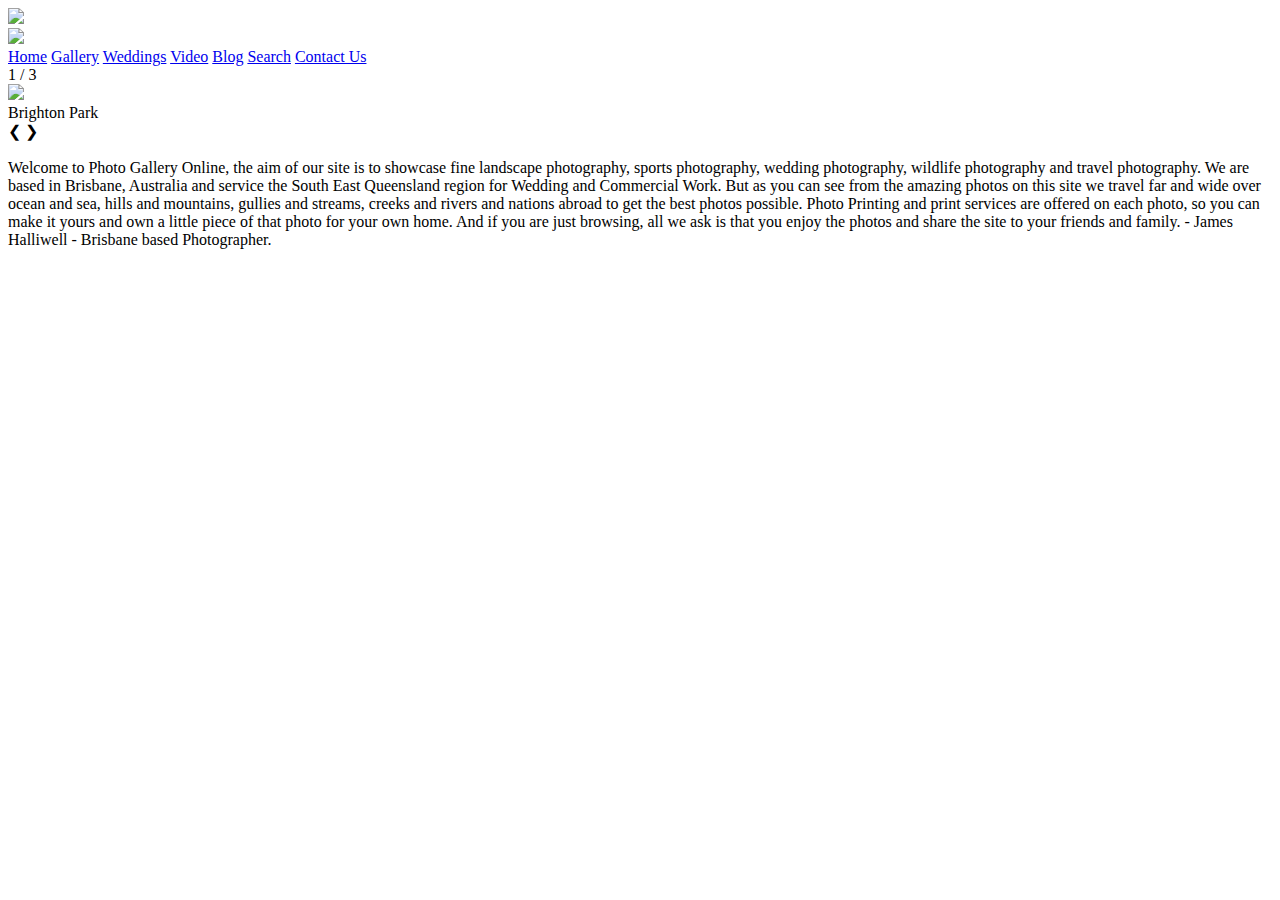
==== index.html @ ce1a946f "Rename PhotoGallery/Home/Home/index.html to index.html" ====
<!DOCTYPE html>
<html>
    <head>
        <meta charset="utf-8">
        <meta http-equiv="cache-control" content="no-cache, no-store, must-revalidate">
        <meta name="robots" content="all, index, follow, noodp, noydir">
        <meta name="apple-mobile-web-app-capable" content="yes"/>
        <meta name="mobile-web-app-capable" content="yes"/>
        <meta name="viewport" content="minimal-ui, width=device-width, initial-scale=1, minimum-scale=1, maximum-scale=2"/>
        <meta property="fb:app_id" content="51756880368"/>
        <meta property="og:url" content="https://www.photogalleryonline.com.au"/>
        <meta property="og:title" content="James Halliwell"/>
        <meta property="og:description" content="Photo Gallery Online, showcases fine landscape photography, sports photography, wedding photography, wildlife photography and travel photography.  We are based in Brisbane, Australia and service the South East Queensland region for Wedding Commercial"/>
        <meta property="og:type" content="article"/>
        <meta name="twitter:card" content="summary_large_image"/>
        <meta name="twitter:url" content="https://www.photogalleryonline.com.au"/>
        <meta name="twitter:title" content="James Halliwell"/>
        <meta name="twitter:description" content="Photo Gallery Online, showcases fine landscape photography, sports photography, wedding photography, wildlife photography and travel photography.  We are based in Brisbane, Australia and service the South East Queensland region for Wedding Commercial"/>
        <meta itemprop="description" content="Photo Gallery Online, showcases fine landscape photography, sports photography, wedding photography, wildlife photography and travel photography.  We are based in Brisbane, Australia and service the South East Queensland region for Wedding Commercial"/>
        <meta itemprop="name" content="James Halliwell"/>
        <meta itemprop="url" content="https://www.photogalleryonline.com.au"/>
        <meta name="description" content="Photo Gallery Online, showcases fine landscape photography, sports photography, wedding photography, wildlife photography and travel photography.  We are based in Brisbane, Australia and service the South East Queensland region for Wedding Commercial"/>
        <meta name="keywords" content="wedding photographer, landscape photographer, photographer, brisbane, wildlife, commercial photography, brisbane photographer, brisbane wedding photographer"/>
        <title>Photo Gallery Online - James Halliwell Brisbane Based Photographer</title>
        <link rel="preconnect" href="https://fonts.googleapis.com">
        <link rel="preconnect" href="https://fonts.gstatic.com" crossorigin>
        <link href="https://fonts.googleapis.com/css2?family=Montserrat:ital,wght@0,200;0,300;0,400;0,600;1,200;1,300;1,400;1,600&display=swap" rel="stylesheet">
        <link rel="stylesheet" href="styles.css">
    </head>

    <body>
        <div class="top-bar">
            <div class="twitter">

            </div>
            <div class="insta">

            </div>
            <div class="facebook">

            </div>
            <div class="header">
                <img class="logo" src="logo.png" href="index.html">
            </div>
            <div class="menu">
                <img class="burger" id="burger" src="burger.png">
                <div class="list" id="list">
                    <a class="home" href="index.html">Home</a></form>

                    <a class="gall" href="/Gallery/gallery.html">Gallery</a></form>
                    
                    <a class="wed" href="index.html">Weddings</a></form>
                    
                    <a class="vid" href="index.html">Video</a></form>
                    
                    <a class="blog" href="index.html">Blog</a></form>
                    
                    <a class="search" href="index.html">Search</a></form>
                    
                    <a class="cont" href="index.html">Contact Us</a></form>
                </div>
            </div>
        </div>

        <div class="slideshow-container">
            <div class="mySlides fade">
                <div class="numbertext">1 / 3</div>
                <img src="Brighton Park.png" class="slide1">
                <div class="text">Brighton Park</div>
            </div>
        
            <div class="mySlides fade">
                <div class="numbertext">2 / 3</div>
                <img src="Condamine Valley.png" class="slide2">
                <div class="text">Condamine Valley</div>
            </div>
        
            <div class="mySlides fade">
                <div class="numbertext">3 / 3</div>
                <img src="Hawkes Nest.png" class="slide3">
                <div class="text">Hawkes Nest</div>
            </div>
        
            <a class="prev" onclick="plusSlides(-1)">&#10094;</a>
            <a class="next" onclick="plusSlides(1)">&#10095;</a>
        </div>
        <br>
        <div class="info">
        <a class="content">Welcome to Photo Gallery Online, the aim of our site is to showcase fine landscape photography, 
        sports photography, wedding photography, wildlife photography and travel photography.  We are based 
        in Brisbane, Australia and service the South East Queensland region for Wedding and Commercial Work.  
        But as you can see from the amazing photos on this site we travel far and wide over ocean and sea, 
        hills and mountains, gullies and streams, creeks and rivers and nations abroad to get the best photos 
        possible. Photo Printing and print services are offered on each photo, so you can make it yours and 
        own a little piece of that photo for your own home.  And if you are just browsing, all we ask is that 
        you enjoy the photos and share the site to your friends and family. 
        - James Halliwell -  Brisbane based Photographer.</a></div>

        <script>
            let list = document.getElementById("list");
            let burger = document.getElementById("burger");
    
            burger.onclick = function(){
                list.style.top = "160%";
                list.style.opacity = "1";
                list.style.transition = ".4s";
                list.classList.remove("disable");
            }
            list.onmouseleave = function(){
                list.style.top = "-1000%";
                list.style.opacity = "0";
                list.style.transition = ".4s";
                list.classList.add("disable");
            }
            let slideIndex = 1;
            showSlides(slideIndex);

            function plusSlides(n) {
            showSlides(slideIndex += n);
            }

            function currentSlide(n) {
            showSlides(slideIndex = n);
            }

            function showSlides(n) {
            let i;
            let slides = document.getElementsByClassName("mySlides");
            let dots = document.getElementsByClassName("dot");
            if (n > slides.length) {slideIndex = 1}
            if (n < 1) {slideIndex = slides.length}
            for (i = 0; i < slides.length; i++) {
            slides[i].style.display = "none";
            }
            for (i = 0; i < dots.length; i++) {
            dots[i].className = dots[i].className.replace(" active", "");
            }
            slides[slideIndex-1].style.display = "block";
            dots[slideIndex-1].className += " active";
            }
        </script>
    </body>
</html>
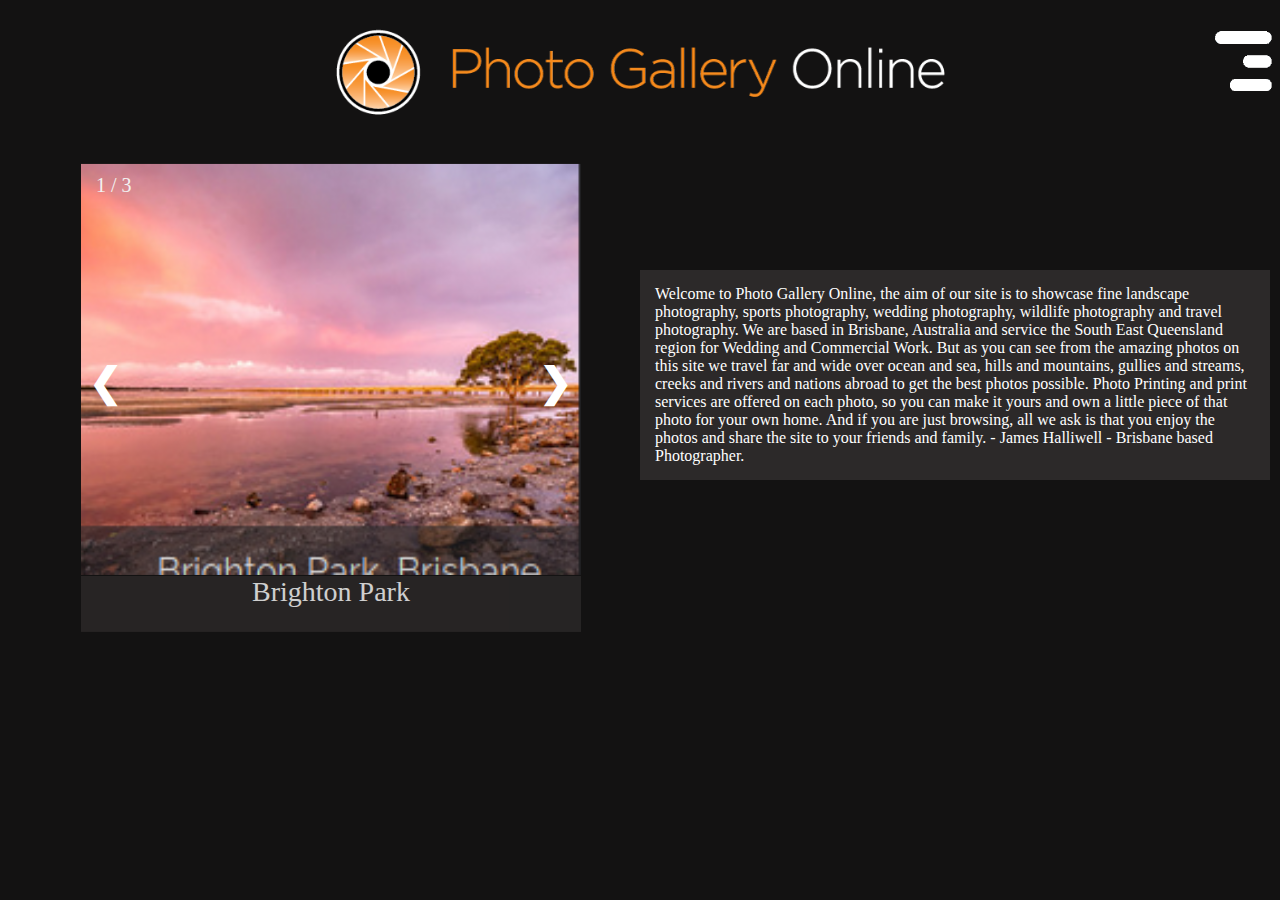
==== commit f9fa2d2b: "Update index.html" ====
--- a/index.html
+++ b/index.html
@@ -40,14 +40,14 @@
 
             </div>
             <div class="header">
-                <img class="logo" src="logo.png" href="index.html">
+                <img class="logo" src="/PhotoGallery/Home/Home/logo.png" href="index.html">
             </div>
             <div class="menu">
-                <img class="burger" id="burger" src="burger.png">
+                <img class="burger" id="burger" src="/PhotoGallery/Home/Home/burger.png">
                 <div class="list" id="list">
                     <a class="home" href="index.html">Home</a></form>
 
-                    <a class="gall" href="/Gallery/gallery.html">Gallery</a></form>
+                    <a class="gall" href="/PhotoGallery/Gallery/gallery.html">Gallery</a></form>
                     
                     <a class="wed" href="index.html">Weddings</a></form>
                     
@@ -65,19 +65,19 @@
         <div class="slideshow-container">
             <div class="mySlides fade">
                 <div class="numbertext">1 / 3</div>
-                <img src="Brighton Park.png" class="slide1">
+                <img src="/PhotoGallery/Home/Home/Brighton Park.png" class="slide1">
                 <div class="text">Brighton Park</div>
             </div>
         
             <div class="mySlides fade">
                 <div class="numbertext">2 / 3</div>
-                <img src="Condamine Valley.png" class="slide2">
+                <img src="/PhotoGallery/Home/Home/Condamine Valley.png" class="slide2">
                 <div class="text">Condamine Valley</div>
             </div>
         
             <div class="mySlides fade">
                 <div class="numbertext">3 / 3</div>
-                <img src="Hawkes Nest.png" class="slide3">
+                <img src="/PhotoGallery/Home/Home/Hawkes Nest.png" class="slide3">
                 <div class="text">Hawkes Nest</div>
             </div>
         
--- a/styles.css
+++ b/styles.css
@@ -0,0 +1,284 @@
+html{
+    max-width: 100%;
+    max-height: 100%;
+    background-color: rgb(19, 18, 18);
+}
+body{
+    max-width: 100%;
+    max-height: 100%;
+}
+.header{
+    position: absolute;
+    margin: 0;
+    left: 50%;
+    top: 2%;
+    transform: translate(-50% );
+}
+.logo{
+    height: 105px;
+    width: 650px;
+    transition: 0.3s;
+}
+.logo:hover{
+    cursor: pointer;
+    opacity: 0.88;
+}
+
+.menu{
+    position: absolute;
+    top: 2%;
+    left: 91%;
+    max-height: 50px;
+    max-width: 50px;
+    transform: translate(90%, 10%);
+}
+.burger{
+    height: 70px;
+    width: 70px;
+    transform: rotate(180deg);
+}
+.burger:hover{
+    cursor: pointer;
+    opacity: 0.8;
+}
+.list{
+    z-index: 0;
+    position: absolute;
+    left: -120%;
+    top: -1000%;
+    height: 210px;
+    width: 100px;
+    color: white;
+    background-color: rgb(19, 18, 18);
+    padding: 9px;
+    border-radius: 10px;
+    text-align: right;
+}
+link:hover{
+    cursor: pointer;
+}
+.home{
+    display: block;
+    margin-bottom: 12px;
+    color: white;
+    font-style: normal;
+}
+.home:hover{
+    cursor: pointer;
+    opacity: 0.8;
+}
+.gall{
+    display: block;
+    margin-bottom: 12px;
+    color: white;
+}
+.gall:hover{
+    cursor: pointer;
+    opacity: 0.8;
+}
+.wed{
+    display: block;
+    margin-bottom: 12px;
+    color: white;
+}
+.wed:hover{
+    cursor: pointer;
+    opacity: 0.8;
+}
+.vid{
+    display: block;
+    margin-bottom: 12px;
+    color: white;
+}
+.vid:hover{
+    cursor: pointer;
+    opacity: 0.8;
+}
+.blog{
+    display: block;
+    margin-bottom: 12px;
+    color: white;
+}
+.blog:hover{
+    cursor: pointer;
+    opacity: 0.8;
+}
+.search{
+    display: block;
+    margin-bottom: 12px;
+    color: white;
+}
+.search:hover{
+    cursor: pointer;
+    opacity: 0.8;
+}
+.cont{
+    display: block;
+    margin-bottom: 12px;
+    color: white;
+}
+.cont:hover{
+    cursor: pointer;
+    opacity: 0.8;
+}
+.slideshow-container {
+    max-width: 500px;
+    z-index: -1;
+    position: absolute;
+    top: 9%;
+    left: 20%;
+    transform: translate(-35%, 20%);
+    margin: auto;
+}
+
+.mySlides {
+    display: none;
+}
+
+.prev,
+.next {
+    cursor: pointer;
+    position: absolute;
+    top: 50%;
+    width: auto;
+    margin-top: -20px;
+    padding: 8px;
+    color: white;
+    font-weight: bold;
+    font-size: 40px;
+    transition: 0.6s ease;
+    border-radius: 0 0.1875em 0.1875em 0;
+    user-select: none;
+}
+
+.next {
+    right: 0;
+    border-radius: 0.1875em 0 0 0.1875em;
+}
+
+.prev:hover,
+.next:hover {
+    background-color: rgba(0, 0, 0, 0.8);
+}
+
+.text {
+    max-width: 500px;
+    height: 56px;
+    background-color: rgb(44, 41, 41);
+    opacity: 0.8;
+    color: White;
+    font-size: 28px;
+    position: absolute;
+    bottom: -12.8%;
+    width: 100%;
+    text-align: center;
+}
+
+.numbertext {
+    color: #f2f2f2;
+    font-size: 20px;
+    padding: 0.5em 0.75em;
+    position: absolute;
+    top: 0;
+}
+
+.fade {
+    animation-name: fade;
+    animation-duration: 1.5s;
+}
+
+@keyframes fade {
+    from {
+        opacity: 0.4;
+    }
+
+    to {
+        opacity: 1;
+    }
+}
+.info{
+    z-index: -1;
+    color: white;
+    background-color: rgb(44, 41, 41);
+    max-width: 600px;
+    position: absolute;
+    top: 30%;
+    left: 50%;
+    padding: 15px;
+}
+.slide1, .slide2, .slide3{
+    width: 500px;
+}
+@media screen and (max-width: 800px){
+    .logo{
+        max-width: 350px;
+        height: auto;
+    }
+    .info{
+        width: 40%;
+        left: 54%;
+    }
+    .slideshow-container {
+        max-width: 300px;
+        position: absolute;
+        top: 24%;
+        left: 20%;
+        transform: translate(-35%, 20%);
+        margin: auto;
+    }
+    .slide1, .slide2, .slide3{
+        width: 300px;
+    }
+}
+@media screen and (max-width: 980px){
+    .menu{
+        left: 86%;
+    }
+    .logo{
+        max-width: 350px;
+        height: auto;
+    }
+    .info{
+        width: 40%;
+        left: 54%;
+    }
+    .slideshow-container {
+        max-width: 300px;
+        position: absolute;
+        top: 24%;
+        left: 20%;
+        transform: translate(-35%, 20%);
+        margin: auto;
+    }
+    .slide1, .slide2, .slide3{
+        width: 300px;
+    }
+}
+@media screen and (max-width: 490px){
+    .menu{
+        left: 76%;
+        top: 3%;
+    }
+    .logo{
+        max-width: 380px;
+        height: auto;
+        margin-top: 20px;
+        margin-right: 98px;
+    }
+    .info{
+        width: 80%;
+        left: 7.5%;
+        top: 60%;
+    }
+    .slideshow-container {
+        max-width: 300px;
+        position: absolute;
+        top: 14%;
+        left: 41%;
+        transform: translate(-35%, 20%);
+        margin: auto;
+    }
+    .slide1, .slide2, .slide3{
+        width: 300px;
+    }
+}
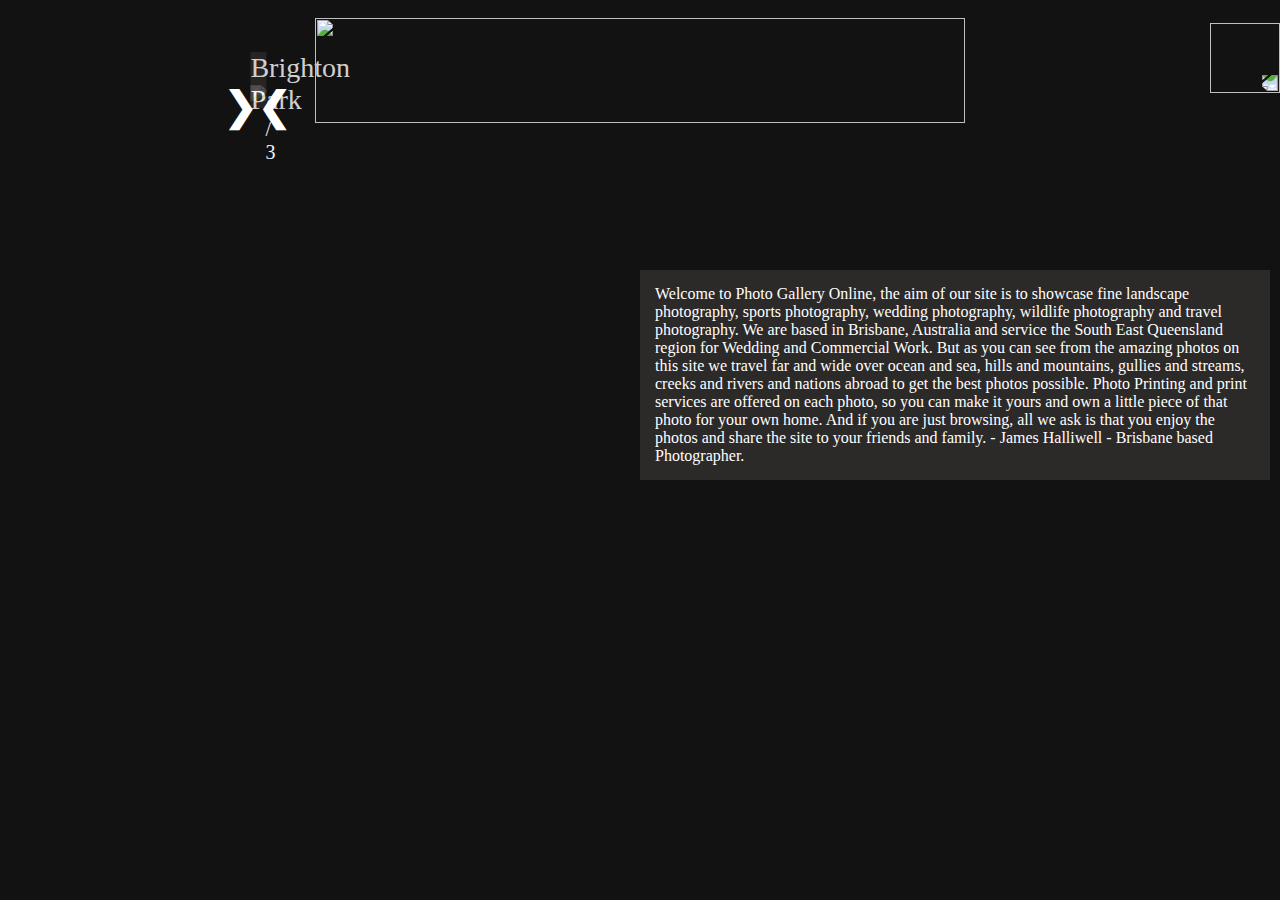
==== commit da5ccf60: "Update index.html" ====
--- a/index.html
+++ b/index.html
@@ -40,14 +40,14 @@
 
             </div>
             <div class="header">
-                <img class="logo" src="/PhotoGallery/Home/Home/logo.png" href="index.html">
+                <img class="logo" src="PhotoGalleryOnline/PhotoGallery/Home/Home/logo.png" href="index.html">
             </div>
             <div class="menu">
-                <img class="burger" id="burger" src="/PhotoGallery/Home/Home/burger.png">
+                <img class="burger" id="burger" src="PhotoGalleryOnline/PhotoGallery/Home/Home/burger.png">
                 <div class="list" id="list">
                     <a class="home" href="index.html">Home</a></form>
 
-                    <a class="gall" href="/PhotoGallery/Gallery/gallery.html">Gallery</a></form>
+                    <a class="gall" href="PhotoGalleryOnline/PhotoGallery/Gallery/gallery.html">Gallery</a></form>
                     
                     <a class="wed" href="index.html">Weddings</a></form>
                     
@@ -65,19 +65,19 @@
         <div class="slideshow-container">
             <div class="mySlides fade">
                 <div class="numbertext">1 / 3</div>
-                <img src="/PhotoGallery/Home/Home/Brighton Park.png" class="slide1">
+                <img src="PhotoGalleryOnline/PhotoGallery/Home/Home/Brighton Park.png" class="slide1">
                 <div class="text">Brighton Park</div>
             </div>
         
             <div class="mySlides fade">
                 <div class="numbertext">2 / 3</div>
-                <img src="/PhotoGallery/Home/Home/Condamine Valley.png" class="slide2">
+                <img src="PhotoGalleryOnline/PhotoGallery/Home/Home/Condamine Valley.png" class="slide2">
                 <div class="text">Condamine Valley</div>
             </div>
         
             <div class="mySlides fade">
                 <div class="numbertext">3 / 3</div>
-                <img src="/PhotoGallery/Home/Home/Hawkes Nest.png" class="slide3">
+                <img src="PhotoGalleryOnline/PhotoGallery/Home/Home/Hawkes Nest.png" class="slide3">
                 <div class="text">Hawkes Nest</div>
             </div>
         
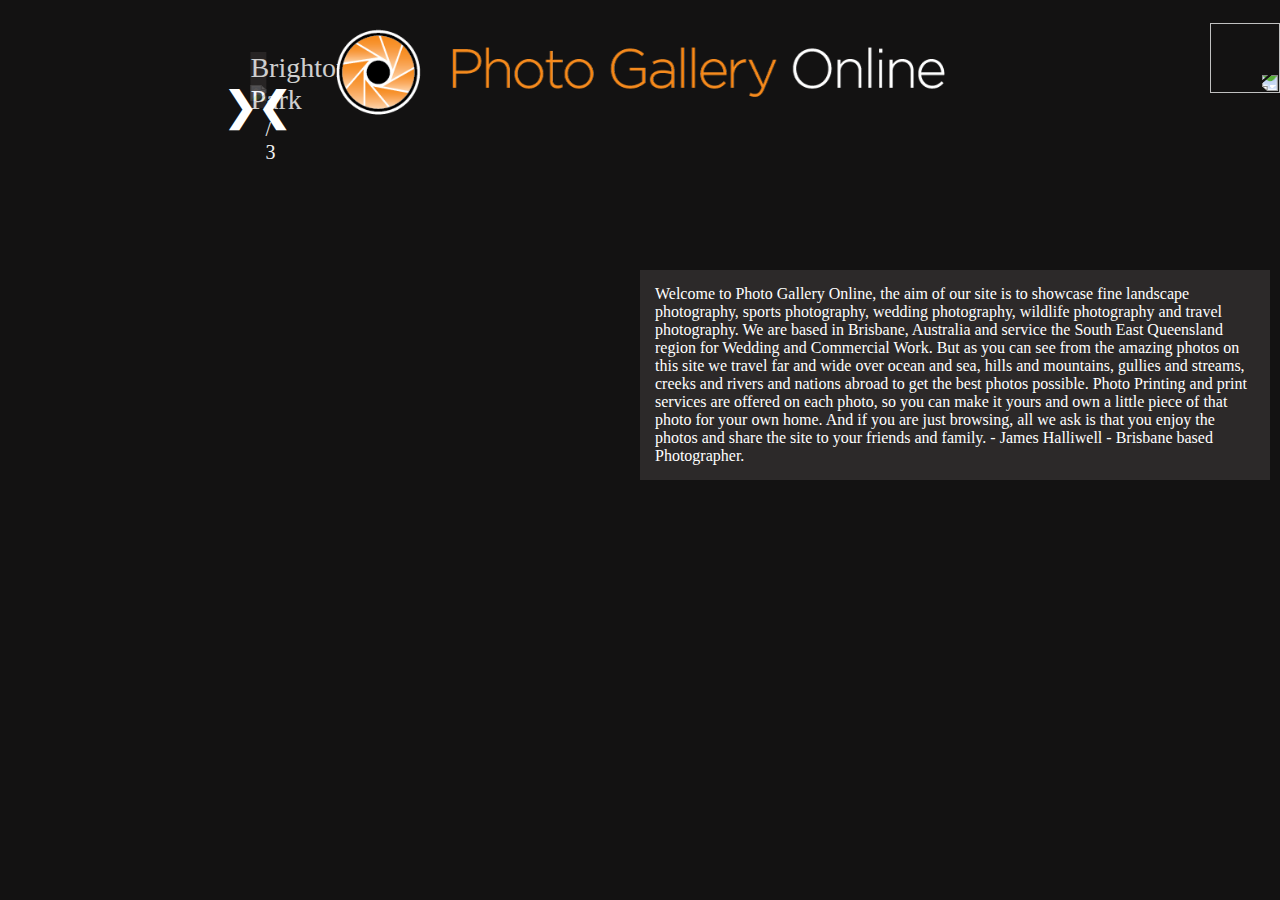
==== commit 617acc79: "Update index.html" ====
--- a/index.html
+++ b/index.html
@@ -40,7 +40,7 @@
 
             </div>
             <div class="header">
-                <img class="logo" src="PhotoGalleryOnline/PhotoGallery/Home/Home/logo.png" href="index.html">
+                <img class="logo" src="PhotoGallery/Home/Home/logo.png" href="index.html">
             </div>
             <div class="menu">
                 <img class="burger" id="burger" src="PhotoGalleryOnline/PhotoGallery/Home/Home/burger.png">
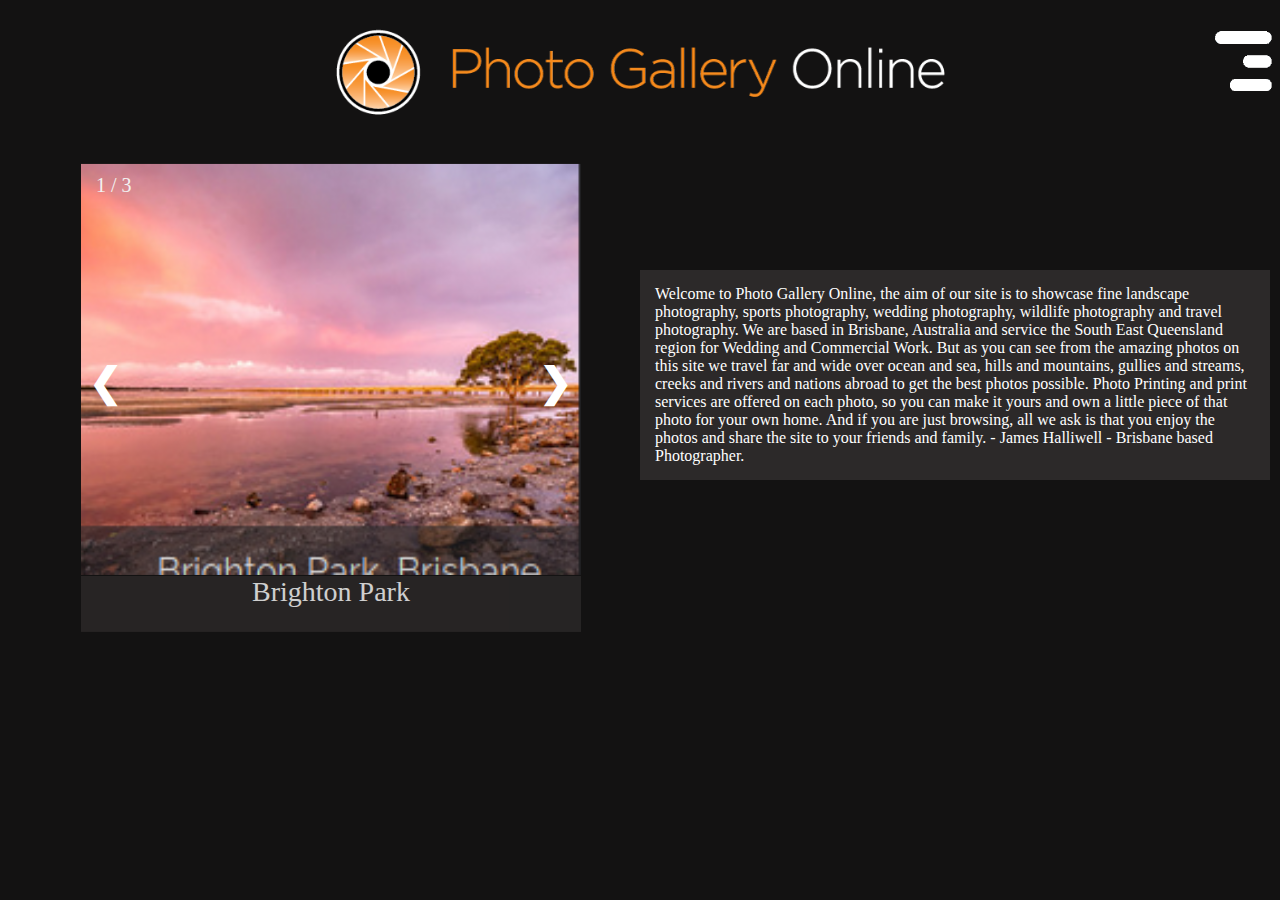
==== commit 4e914d78: "Update index.html" ====
--- a/index.html
+++ b/index.html
@@ -43,11 +43,11 @@
                 <img class="logo" src="PhotoGallery/Home/Home/logo.png" href="index.html">
             </div>
             <div class="menu">
-                <img class="burger" id="burger" src="PhotoGalleryOnline/PhotoGallery/Home/Home/burger.png">
+                <img class="burger" id="burger" src="PhotoGallery/Home/Home/burger.png">
                 <div class="list" id="list">
                     <a class="home" href="index.html">Home</a></form>
 
-                    <a class="gall" href="PhotoGalleryOnline/PhotoGallery/Gallery/gallery.html">Gallery</a></form>
+                    <a class="gall" href="PhotoGallery/Gallery/gallery.html">Gallery</a></form>
                     
                     <a class="wed" href="index.html">Weddings</a></form>
                     
@@ -65,19 +65,19 @@
         <div class="slideshow-container">
             <div class="mySlides fade">
                 <div class="numbertext">1 / 3</div>
-                <img src="PhotoGalleryOnline/PhotoGallery/Home/Home/Brighton Park.png" class="slide1">
+                <img src="PhotoGallery/Home/Home/Brighton Park.png" class="slide1">
                 <div class="text">Brighton Park</div>
             </div>
         
             <div class="mySlides fade">
                 <div class="numbertext">2 / 3</div>
-                <img src="PhotoGalleryOnline/PhotoGallery/Home/Home/Condamine Valley.png" class="slide2">
+                <img src="PhotoGallery/Home/Home/Condamine Valley.png" class="slide2">
                 <div class="text">Condamine Valley</div>
             </div>
         
             <div class="mySlides fade">
                 <div class="numbertext">3 / 3</div>
-                <img src="PhotoGalleryOnline/PhotoGallery/Home/Home/Hawkes Nest.png" class="slide3">
+                <img src="PhotoGallery/Home/Home/Hawkes Nest.png" class="slide3">
                 <div class="text">Hawkes Nest</div>
             </div>
         
